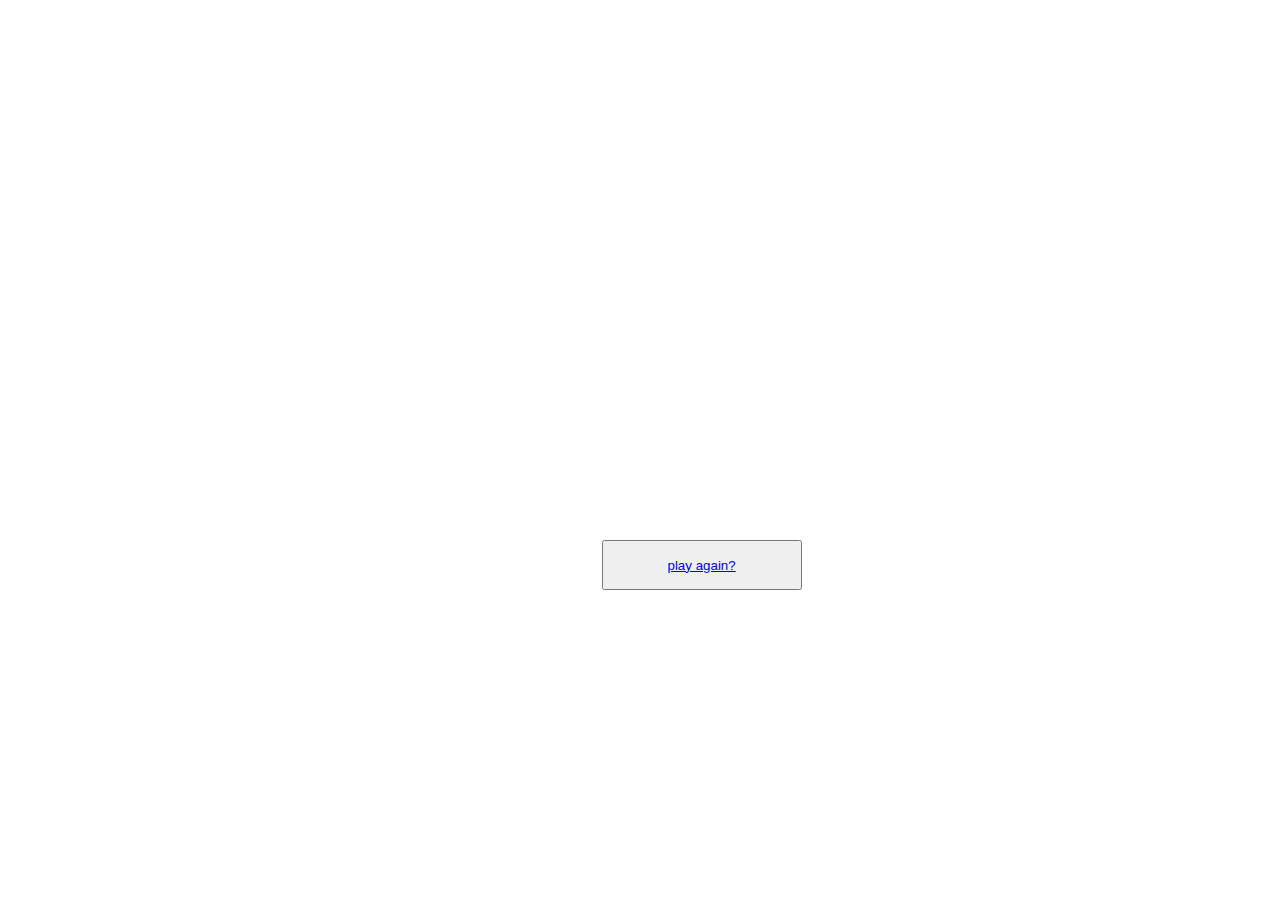
==== highScores.html @ 81c87fb1 "added functionality for the second page" ====
<!DOCTYPE html>
<html lang="en">
<head>
    <meta charset="UTF-8">
    <meta name="viewport" content="width=device-width, initial-scale=1.0">
    <link rel = "stylesheet" href = "assets/highScore.css" />
    <title>Document</title>
</head>
<body>
    <div id = "highScoreTable"> </div>
    <button> <a href = "index.html"> play again?</a></button>
    <script src = "assets/highScores.js"></script>
</body>
</html>
---- assets/highScore.css ----
button{
    position: absolute;
    left: 47%;
    top: 60%;
    height: 50px;
    width: 200px;
}
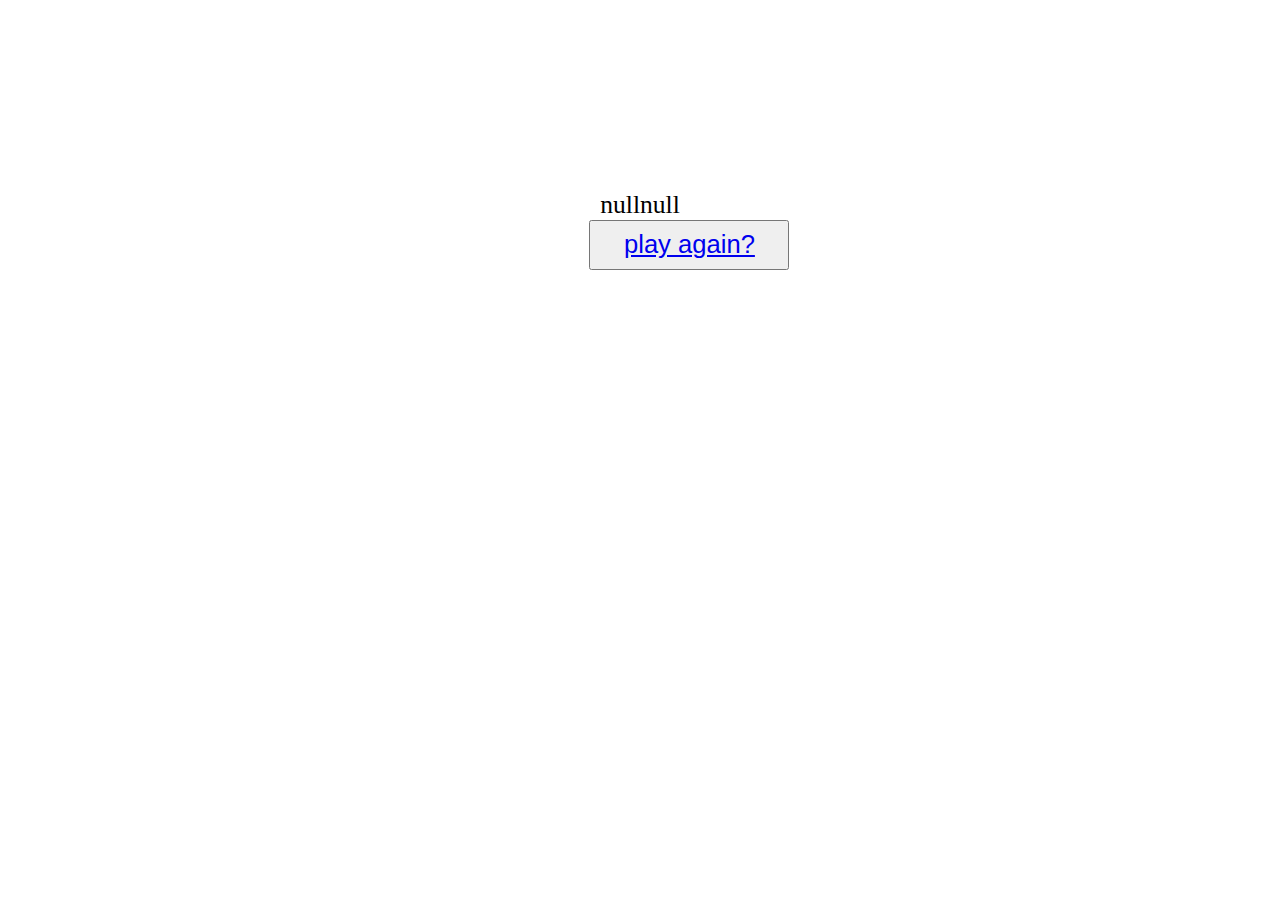
==== commit 89622321: "I tried to fix the score counter, but I think I ended messing everything up. Regardless, the quiz it" ====
--- a/highScores.html
+++ b/highScores.html
@@ -7,7 +7,7 @@
     <title>Document</title>
 </head>
 <body>
-    <div id = "highScoreTable"> </div>
+    <li id = "highScoreTable"> </li>
     <button> <a href = "index.html"> play again?</a></button>
     <script src = "assets/highScores.js"></script>
 </body>
--- a/assets/highScore.css
+++ b/assets/highScore.css
@@ -1,7 +1,17 @@
 button{
-    position: absolute;
-    left: 47%;
+    position: relative;
+    left: 46%;
     top: 60%;
     height: 50px;
     width: 200px;
+    font-size: 1.6em;
+    text-decoration: none;
+}
+
+#highScoreTable{
+    display: flex;
+    align-items: center;
+    justify-content: center;   
+    margin-top: 15%;
+    font-size: 1.6em;
 }